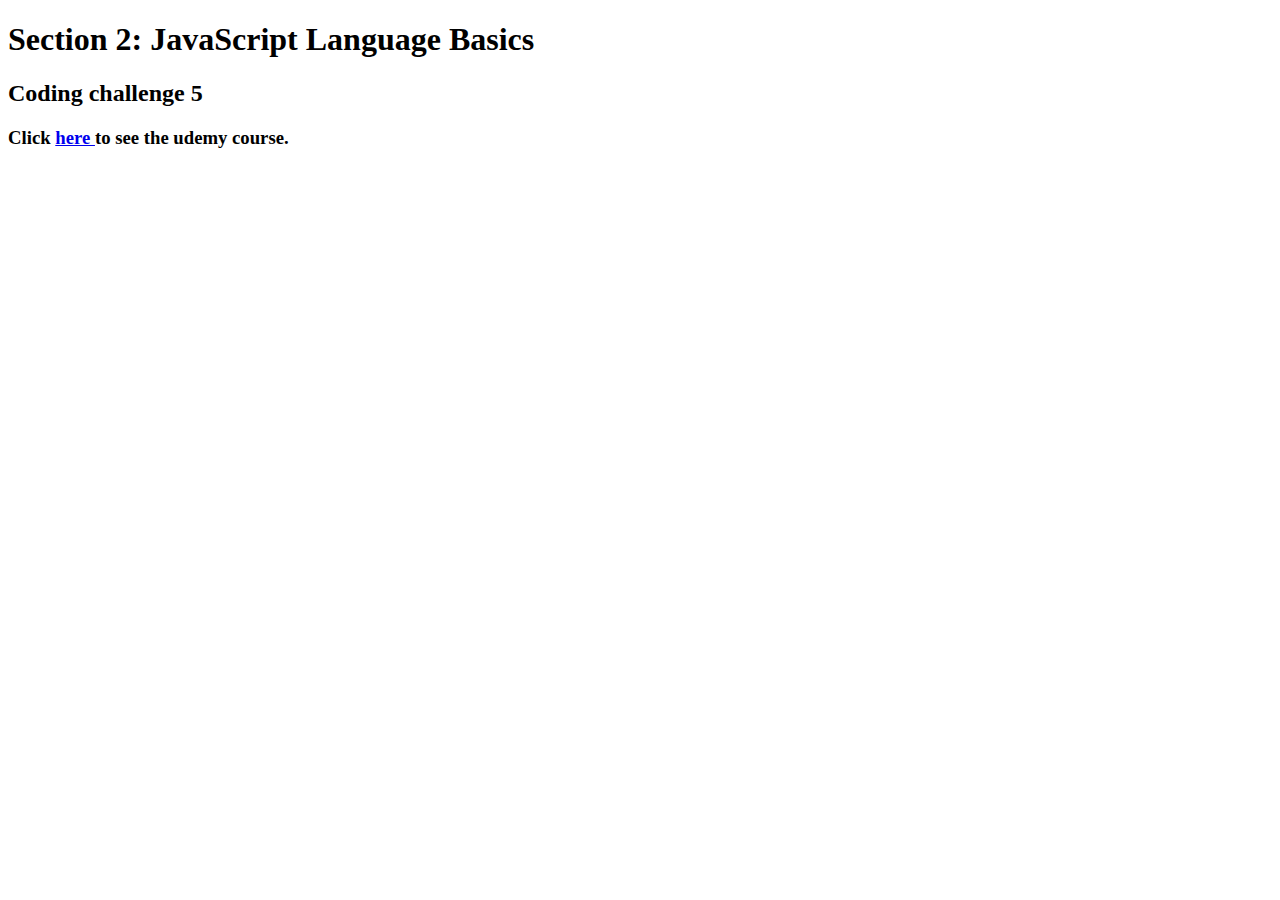
==== tips-calculator/index.html @ e8a9fd92 "tips calculator" ====
<!DOCTYPE html>
<html lang="en">
    <head>
        <meta charset="UTF-8">
        <title>Section 2</title>
    </head>

    <body>
		
        <h1>Section 2: JavaScript Language Basics</h1>
		<h2>Coding challenge 5</h5>
		<h3>Click <a href ='https://www.udemy.com/the-complete-javascript-course/learn/v4/content'> here </a>to see the udemy course.</h3>
    </body>
    
    <script src="tipsCalculator.js">
    </script>
</html>
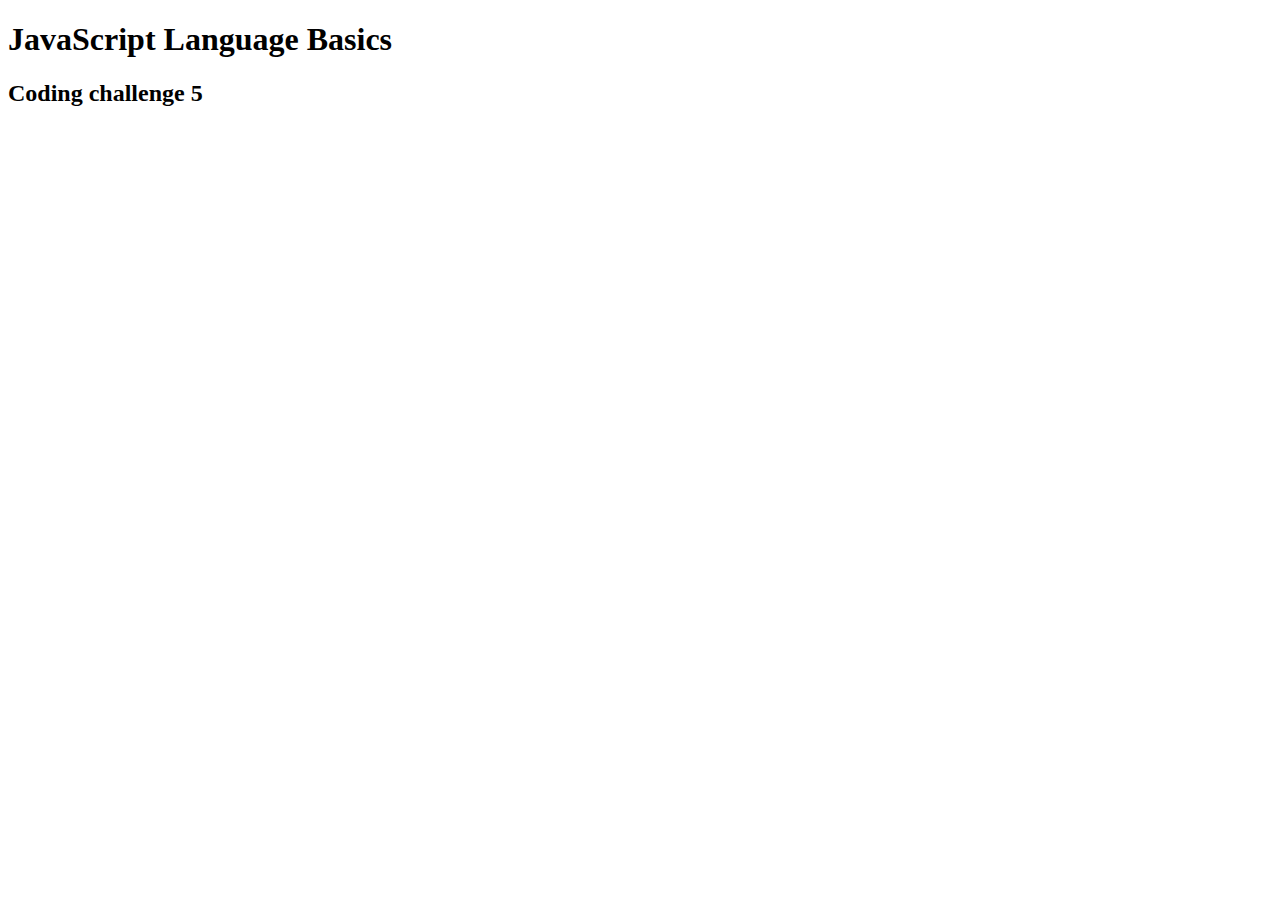
==== commit dd3e6c19: "Update index.html" ====
--- a/tips-calculator/index.html
+++ b/tips-calculator/index.html
@@ -7,11 +7,10 @@
 
     <body>
 		
-        <h1>Section 2: JavaScript Language Basics</h1>
+        <h1>JavaScript Language Basics</h1>
 		<h2>Coding challenge 5</h5>
-		<h3>Click <a href ='https://www.udemy.com/the-complete-javascript-course/learn/v4/content'> here </a>to see the udemy course.</h3>
     </body>
     
     <script src="tipsCalculator.js">
     </script>
-</html>+</html>
